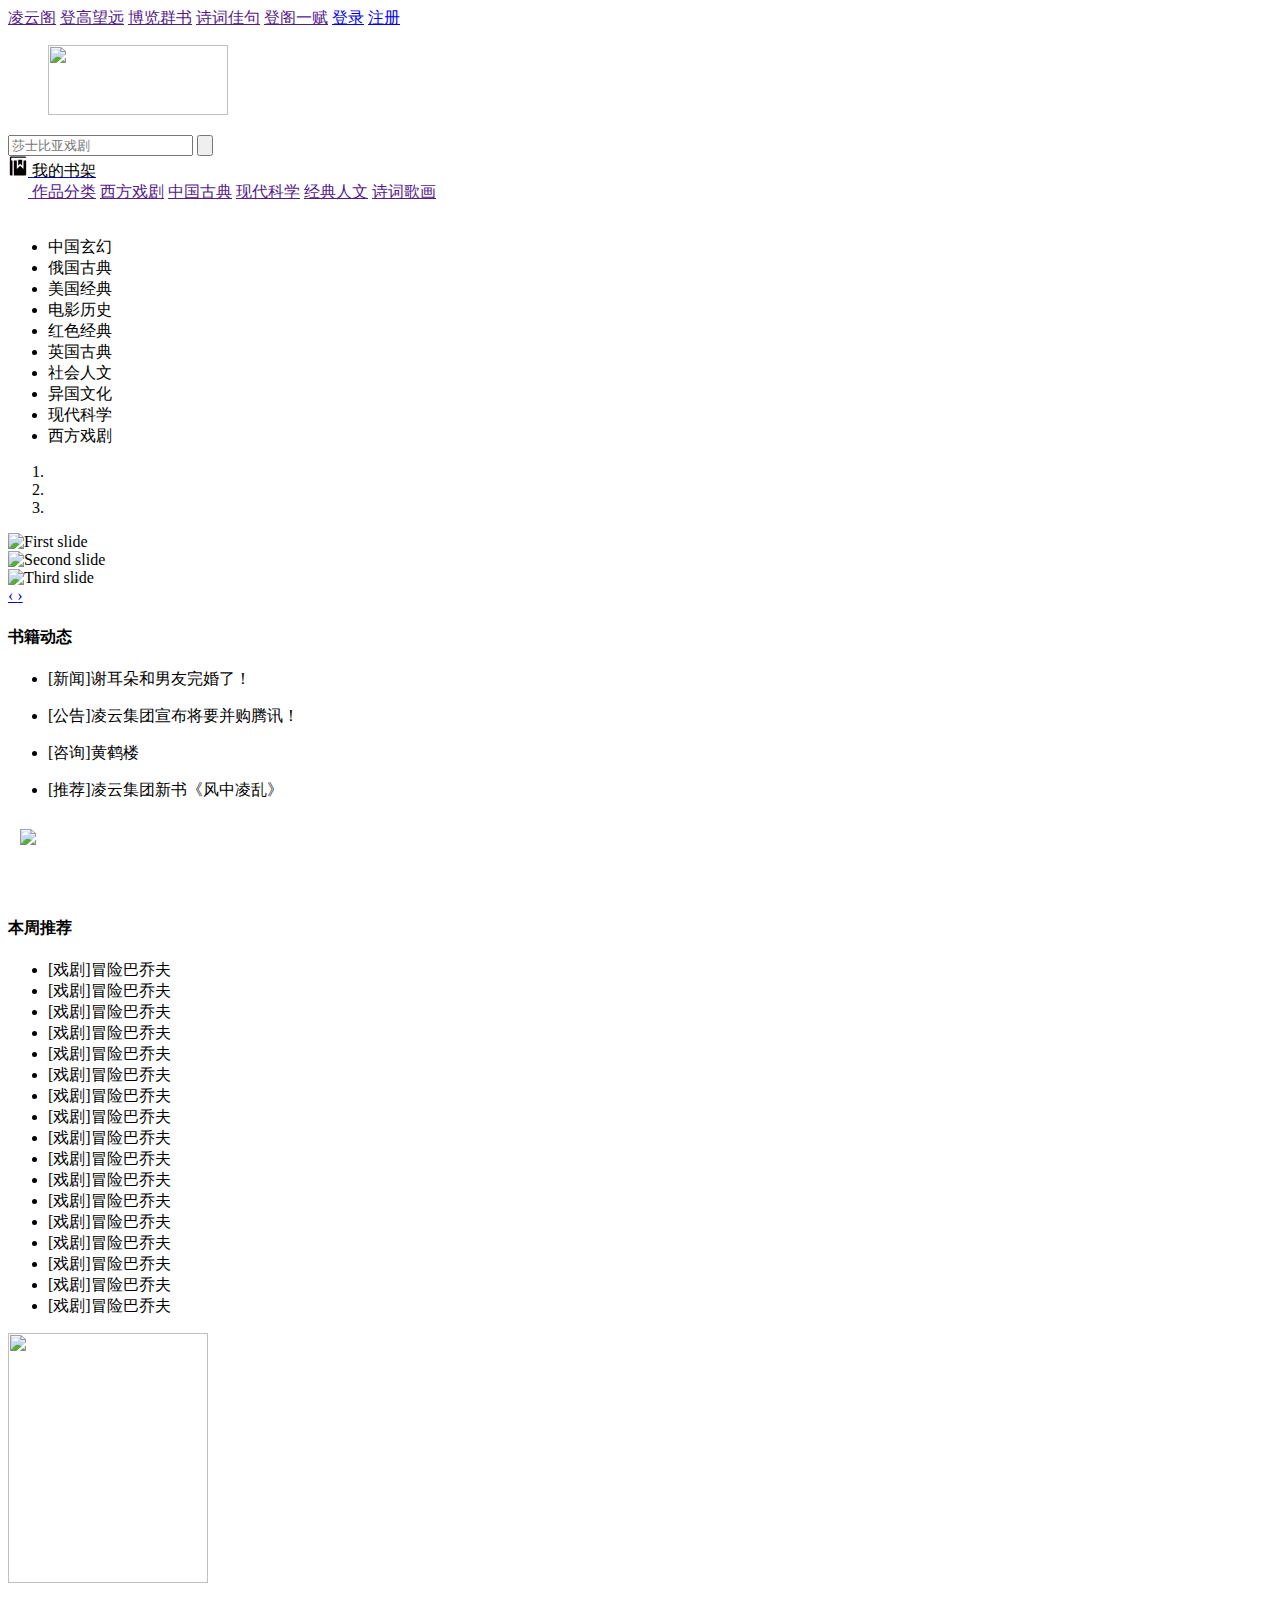
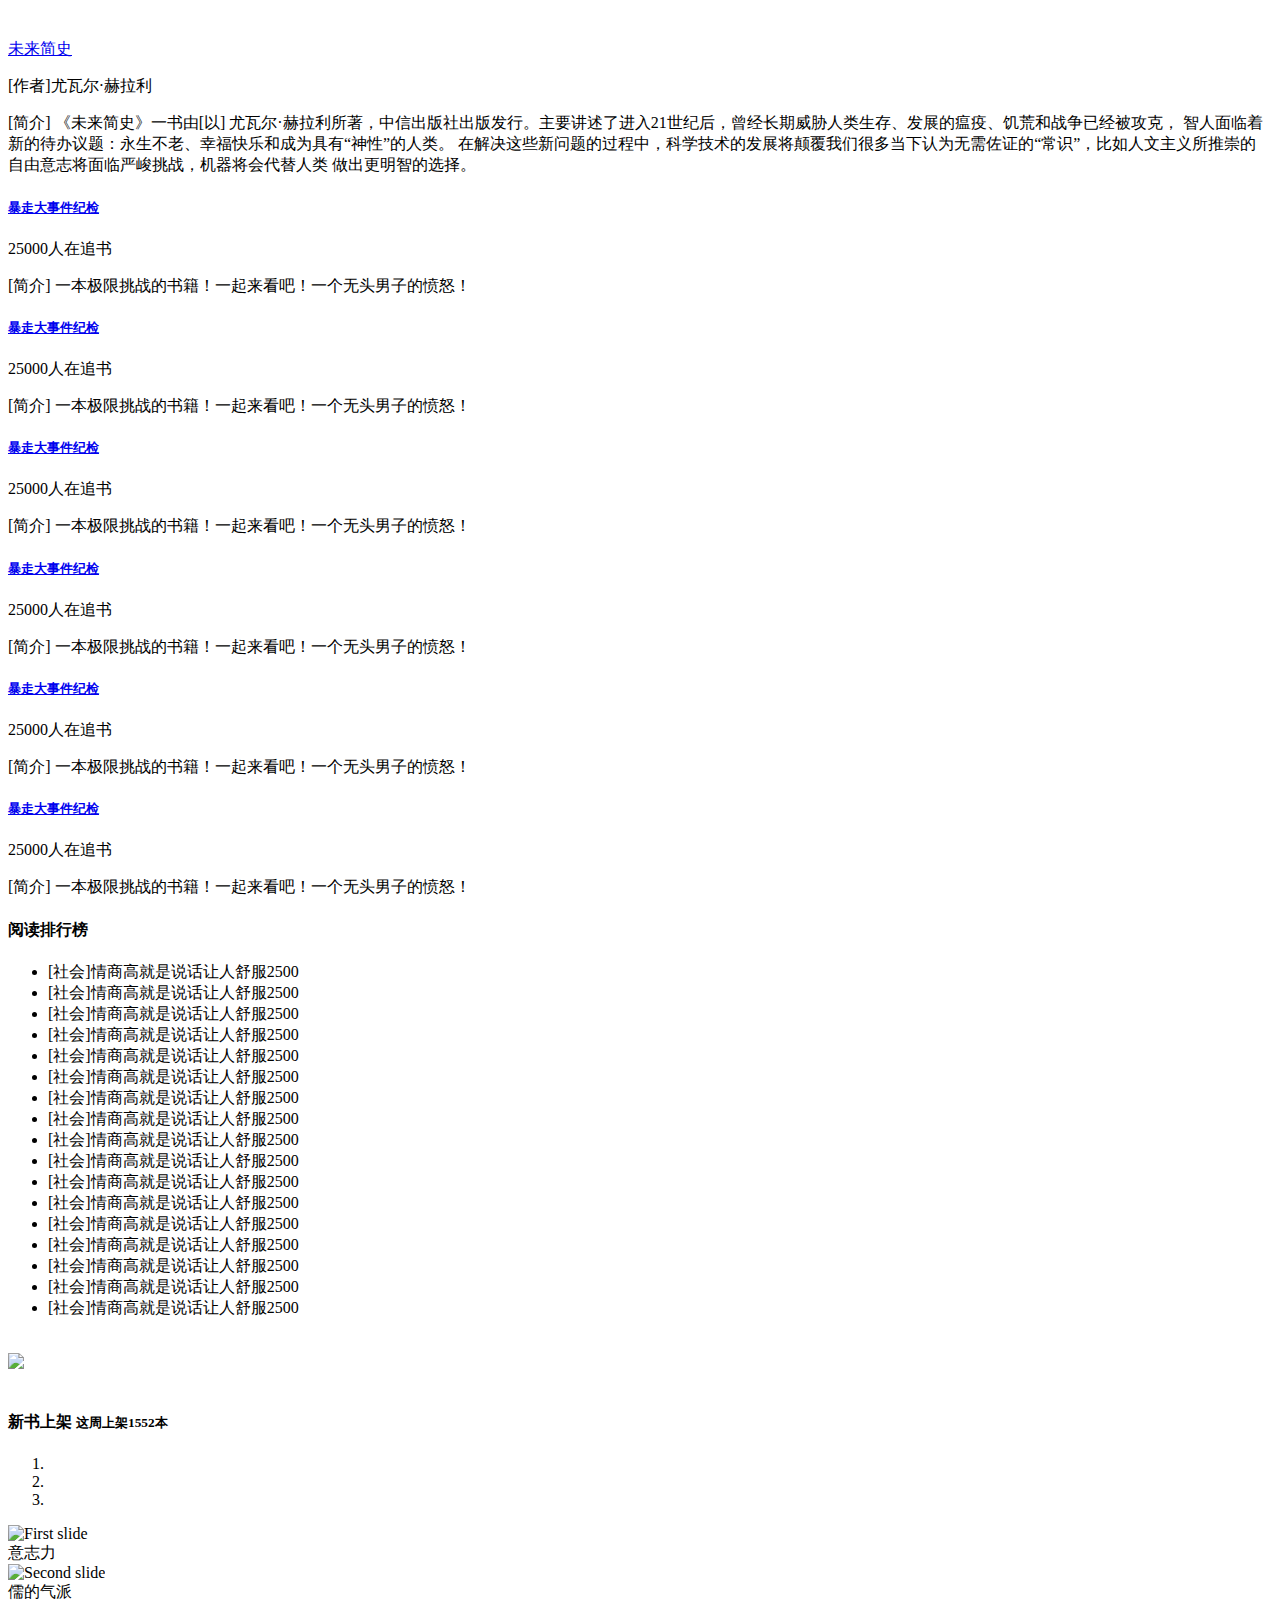
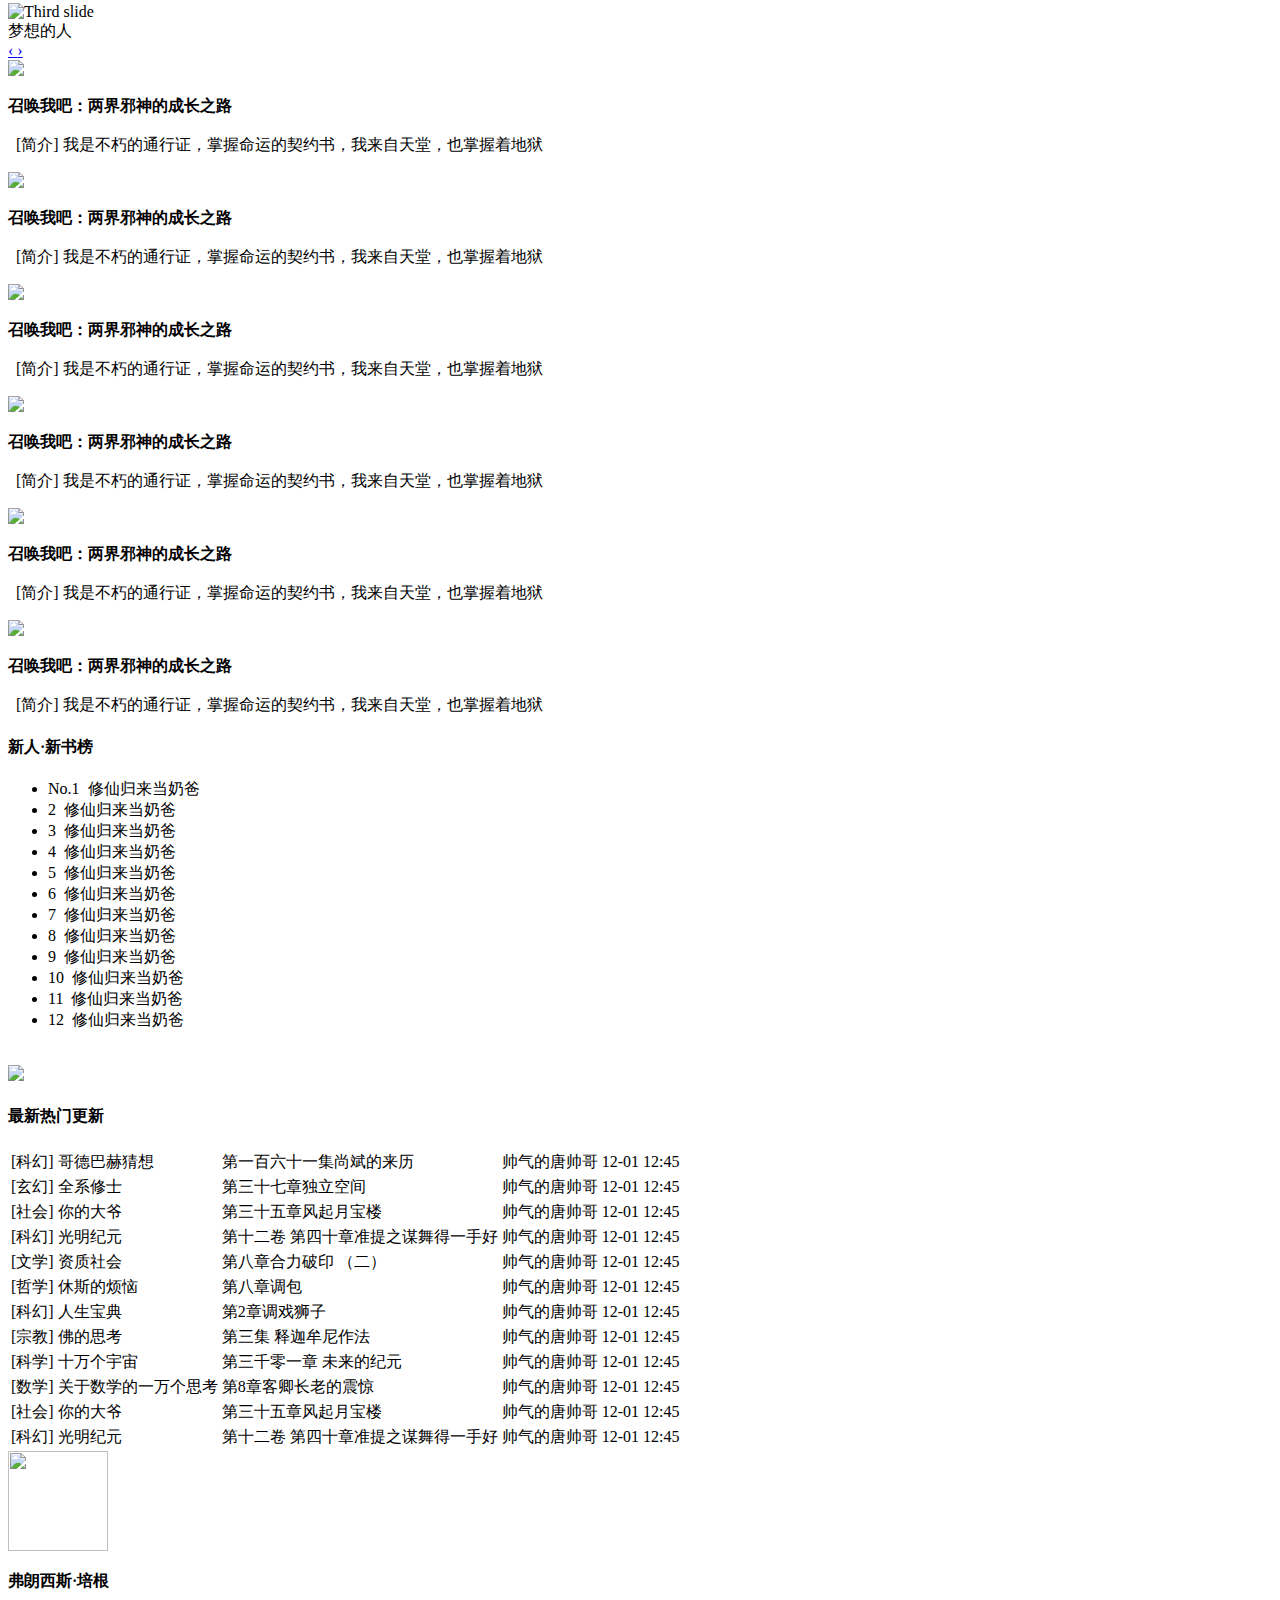
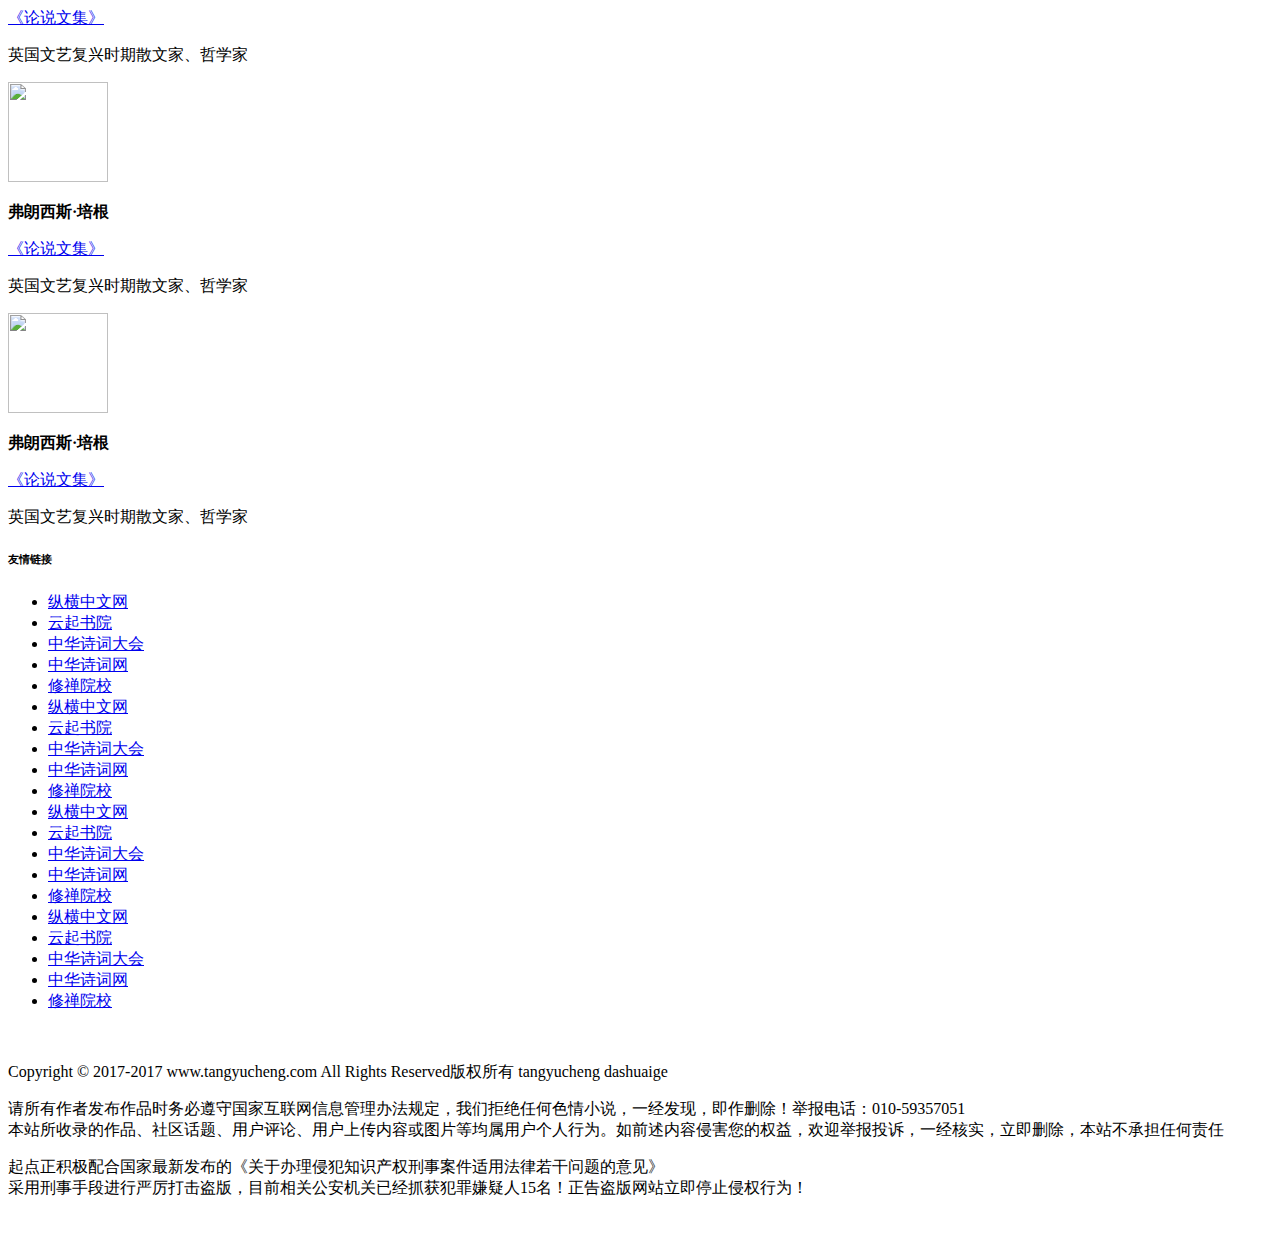
==== index.html @ ce277230 "修改缩放" ====
<!DOCTYPE html>
<html>
	<head>
		<meta charset="utf-8" />
		<meta http-equiv="refresh" content="50" />
		<meta name="author" content="Tangyucheng" />
		<meta name="generator" content="Hbuilder" />		
		<script type="text/javascript" src="js/jquery-3.1.1.min.js" ></script>
		<script type="text/javascript" src="js/bootstrap.min.js" ></script>
		<link rel="stylesheet" href="css/BasicStyle.css" />
		<link rel="stylesheet" href="css/bootstrap.min.css" />
		<link rel="icon" href="SystemImg/Iconyun.png" />
		<link rel="stylesheet" href="css/indexCss.css" />
		<title>凌云阁</title> 
	</head>
	<body>
		<header class="borderGrey_One">
			<nav class="NavFirst fontNormal-Bar Link-Nav-Qidian">
                 <a href="" class="active">凌云阁</a>
                 <a href="">登高望远</a>
                 <a href="">博览群书</a>
                 <a href="">诗词佳句</a>
                 <a href="">登阁一赋</a>
                 <a href="h5/UserLogin.html" target="_blank" class="nav-right-links">登录</a>
                 <a href="h5/UserRegister.html" target="_blank" class="nav-right-link">注册</a>
			</nav>
		</header>
		<section class="Head-Title-Serach">
			<div class="icon-div">
					<figure>
						<img src="SystemImg/IconYunLog3.png" width="180px" height="70px" />
						<figcaption><span class="fontNormal-Title"></span></figcaption>
					</figure> 
			</div>
			<div class="seracrh-div">
				<input type="text" class="input-Search"  placeholder="莎士比亚戏剧"/>
				<input type="button" class="input-Search-btn" title="点击搜索书名" />
			</div>
			<div class="MyBook-div">
				<a href="h5/MyBookSelf.html" target="_blank" id="BookSelf" class="borderGrey_One Link_Show_Corp_Btn" >
					<svg t="1511939474012" class="icon" style="" viewBox="0 0 1024 1024" version="1.1" xmlns="http://www.w3.org/2000/svg" p-id="5005" xmlns:xlink="http://www.w3.org/1999/xlink" width="20" height="20"><defs><style type="text/css"></style></defs><path d="M162.133333 196.266667v-68.266667c0-18.773333 15.36-34.133333 34.133334-34.133333h733.866666c0-37.546667-30.72-68.266667-68.266666-68.266667h-699.733334c-37.546667 0-68.266667 30.72-68.266666 68.266667v836.266666c0 37.546667 30.72 68.266667 68.266666 68.266667h51.2a17.066667 17.066667 0 0 0 17.066667-17.066667v-733.866666a17.066667 17.066667 0 0 0-17.066667-17.066667h-17.066666c-18.773333 0-34.133333-15.36-34.133334-34.133333z" fill="#040000" p-id="5006"></path><path d="M793.6 668.689067l-170.478933-171.0592L452.266667 667.869867V247.466667a17.066667 17.066667 0 0 0-17.066667-17.066667h-119.466667a17.066667 17.066667 0 0 0-17.066666 17.066667v733.866666a17.066667 17.066667 0 0 0 17.066666 17.066667h546.133334c37.546667 0 68.266667-30.72 68.266666-68.266667v-682.666666a17.066667 17.066667 0 0 0-17.066666-17.066667h-102.4a17.066667 17.066667 0 0 0-17.066667 17.066667v421.2224z" fill="#040000" p-id="5007"></path><path d="M623.291733 401.066667l102.0416 102.4v-290.133334a17.066667 17.066667 0 0 0-17.066666-17.066666h-170.666667a17.066667 17.066667 0 0 0-17.066667 17.066666v290.133334l102.7584-102.4z" fill="#040000" p-id="5008"></path></svg>
					<span class="fontNormalbtn-title" style="color: black;">我的书架</span></a>
			</div>
		</section>
		<section class="navsecond-div borderGrey_One">
				<nav class="navSecond">
					<a href="" class="TypeFirst"><svg t="1511941522959" class="icon" style="vertical-align: middle;" viewBox="0 0 1024 1024" version="1.1" xmlns="http://www.w3.org/2000/svg" p-id="5855" xmlns:xlink="http://www.w3.org/1999/xlink" width="20" height="20"><defs><style type="text/css"></style></defs><path d="M946.964 581.014l-869.93 0c-34.3 0-62.138-30.903-62.138-69.014s27.838-69.098 62.138-69.098l869.93 0c34.3 0.083 62.138 30.987 62.138 69.098 0 38.112-27.838 69.014-62.138 69.014zM946.964 235.859l-869.93 0c-34.3 0-62.138-30.903-62.138-69.014s27.838-69.098 62.138-69.098l869.93 0c34.3 0 62.138 30.903 62.138 69.098s-27.838 69.014-62.138 69.014zM77.036 788.223l869.93 0c34.3 0 62.138 30.903 62.138 69.014s-27.838 69.014-62.138 69.014l-869.93 0c-34.3 0-62.138-30.903-62.138-69.014s27.838-69.014 62.138-69.014z" p-id="5856" fill="#ffffff"></path></svg>
						作品分类</a>
					<a href="">西方戏剧</a>
					<a href="">中国古典</a>
					<a href="">现代科学</a>
					<a href="">经典人文</a>
					<a href="">诗词歌画</a>
				</nav>					
		</section>
        <section class="Head-Book-Type">
        	<div class="BookType borderGrey_One">
        		<br />
        		<ul>
        			<li>中国玄幻</li>
        			<li>俄国古典</li>
        			<li>美国经典</li>
        			<li>电影历史</li>
        			<li>红色经典</li>
        			<li>英国古典</li>
        			<li>社会人文</li>
        			<li>异国文化</li>
        			<li>现代科学</li>
        			<li>西方戏剧</li>
        		</ul>
        	</div>
        	<div class="LunboSlider">
	        	<div id="myCarousel" class="carousel slide" data-interval="5000"	>
				    <!-- 轮播（Carousel）指标 -->
				    <ol class="carousel-indicators">
				        <li data-target="#myCarousel" data-slide-to="0" class="active"></li>
				        <li data-target="#myCarousel" data-slide-to="1"></li>
				        <li data-target="#myCarousel" data-slide-to="2"></li>
				    </ol>   
				    <!-- 轮播（Carousel）项目 -->
				    <div class="carousel-inner">
				        <div class="item active">
				            <img src="SystemImg/one.jpeg" height="350px" alt="First slide">
				            <div class="carousel-caption"></div>
				        </div>
				        <div class="item">
				            <img src="SystemImg/two.jpeg" alt="Second slide">
				            <div class="carousel-caption"></div>
				        </div>
				        <div class="item">
				            <img src="SystemImg/three.jpeg" alt="Third slide">
				            <div class="carousel-caption"></div>
				        </div>
				    </div>
				    <!-- 轮播（Carousel）导航 -->
				    <a class="carousel-control left" href="#myCarousel" 
				        data-slide="prev">&lsaquo;
				    </a>
				    <a class="carousel-control right" href="#myCarousel" 
				        data-slide="next">&rsaquo;
				    </a>
				</div>
        	</div>
        	<div class="NewBook borderGrey_One">
        		<h4 class="h4 font_center"><b>书籍动态</b></h4>
        		<ul>
        		   <li class="font_20_Title_fine font_left">[新闻]谢耳朵和男友完婚了！</li>	
        		</ul>
        		<ul>
        		   <li class="font_20_Title_fine font_left">[公告]凌云集团宣布将要并购腾讯！</li>
        		</ul>        		
        		<ul>
        		   <li class="font_20_Title_fine font_left">[咨询]黄鹤楼</li>	
        		</ul>        		
        		<ul>
        		   <li class="font_20_Title_fine font_left">[推荐]凌云集团新书<span class="BookNameNew_Font">《风中凌乱》</span></li>	
        		</ul>
                <div style="padding: 12px;">
                	<a href="javascript:confrim('你喜欢玩游戏吗？')"><img  src="SystemImg/GameADI.jpg" width="250px"/></a> 	
                </div>
        	</div>
        </section>
        <br/><br/>
		<section Id="Leaderboards">
			<div class="BorderOne borderGrey_One">
				<h4><strong>本周推荐</strong></h4>
				<ul>
					<li><span class="Font-Grey-Light">[戏剧]</span>冒险巴乔夫</li>
					<li><span class="Font-Grey-Light">[戏剧]</span>冒险巴乔夫</li>
					<li><span class="Font-Grey-Light">[戏剧]</span>冒险巴乔夫</li>
					<li><span class="Font-Grey-Light">[戏剧]</span>冒险巴乔夫</li>
					<li><span class="Font-Grey-Light">[戏剧]</span>冒险巴乔夫</li>
					<li><span class="Font-Grey-Light">[戏剧]</span>冒险巴乔夫</li>
					<li><span class="Font-Grey-Light">[戏剧]</span>冒险巴乔夫</li>
					<li><span class="Font-Grey-Light">[戏剧]</span>冒险巴乔夫</li>
					<li><span class="Font-Grey-Light">[戏剧]</span>冒险巴乔夫</li>
					<li><span class="Font-Grey-Light">[戏剧]</span>冒险巴乔夫</li>
					<li><span class="Font-Grey-Light">[戏剧]</span>冒险巴乔夫</li>
					<li><span class="Font-Grey-Light">[戏剧]</span>冒险巴乔夫</li>
					<li><span class="Font-Grey-Light">[戏剧]</span>冒险巴乔夫</li>
					<li><span class="Font-Grey-Light">[戏剧]</span>冒险巴乔夫</li>
					<li><span class="Font-Grey-Light">[戏剧]</span>冒险巴乔夫</li>
					<li><span class="Font-Grey-Light">[戏剧]</span>冒险巴乔夫</li>
					<li><span class="Font-Grey-Light">[戏剧]</span>冒险巴乔夫</li>
				</ul>
			</div>
			<div class="ShowBook">
				<div class="ShowBook_Up">
	                 <div class="BookPicture borderGrey_One">
	                 	<img src="img/BookFuture.png" width="200px" height="250px" />
	                 </div>
	                 <div class="BooKdetali borderGrey_One">
	                 	<br />
	                 	<br />
	                 	<p>
	                 		<a href="https://baike.baidu.com/item/%E6%9C%AA%E6%9D%A5%E7%AE%80%E5%8F%B2/20385233"><span class="BookNameTitle">未来简史</span></a>
	                 	</p>
	                 	<p>
	                 		<span class="Font-Grey-Light">[作者]尤瓦尔·赫拉利</span>
	                 	</p>
	                 	<p class="P_Introdution">
	                 		<span>[简介]</span>
	                 		《未来简史》一书由[以] 尤瓦尔·赫拉利所著，中信出版社出版发行。主要讲述了进入21世纪后，曾经长期威胁人类生存、发展的瘟疫、饥荒和战争已经被攻克，
	                 		智人面临着新的待办议题：永生不老、幸福快乐和成为具有“神性”的人类。
	                 		在解决这些新问题的过程中，科学技术的发展将颠覆我们很多当下认为无需佐证的“常识”，比如人文主义所推崇的自由意志将面临严峻挑战，机器将会代替人类
	                 		做出更明智的选择。
	                 	</p>
	                 </div>					
				</div>
                 <div class="ShowBook_Dowm borderGrey_One">
                 	<div class="List_Book borderGrey_One">
                 		<h5><a href="https://tieba.baidu.com/f?kw=%B1%A9%D7%DF%B4%F3%CA%C2%BC%FE&fr=ala0&tpl=5"><span class="BookNameNew_Red">暴走大事件纪检</span></a></h5>
                 	    <p><span class="Font-Red-Deep">25000</span><span class="Font-Red-Light">人在追书</span></p>
                 	    <p>
                 	    	<span class="Font-Grey-Light">[简介]</span>
                 	    	一本极限挑战的书籍！一起来看吧！一个无头男子的愤怒！
                 	    </p>
                 	</div>
                 	<div class="List_Book borderGrey_One">
                 		<h5><a href="https://tieba.baidu.com/f?kw=%B1%A9%D7%DF%B4%F3%CA%C2%BC%FE&fr=ala0&tpl=5"><span class="BookNameNew_Red">暴走大事件纪检</span></a></h5>
                 	    <p><span class="Font-Red-Deep">25000</span><span class="Font-Red-Light">人在追书</span></p>
                 	    <p>
                 	    	<span class="Font-Grey-Light">[简介]</span>
                 	    	一本极限挑战的书籍！一起来看吧！一个无头男子的愤怒！
                 	    </p>
                 	</div>
                 	<div class="List_Book borderGrey_One">
                 		<h5><a href="https://tieba.baidu.com/f?kw=%B1%A9%D7%DF%B4%F3%CA%C2%BC%FE&fr=ala0&tpl=5"><span class="BookNameNew_Red">暴走大事件纪检</span></a></h5>
                 	    <p><span class="Font-Red-Deep">25000</span><span class="Font-Red-Light">人在追书</span></p>
                 	    <p>
                 	    	<span class="Font-Grey-Light">[简介]</span>
                 	    	一本极限挑战的书籍！一起来看吧！一个无头男子的愤怒！
                 	    </p>
                 	</div>
                 	<div class="List_Book borderGrey_One">
                 		<h5><a href="https://tieba.baidu.com/f?kw=%B1%A9%D7%DF%B4%F3%CA%C2%BC%FE&fr=ala0&tpl=5"><span class="BookNameNew_Red">暴走大事件纪检</span></a></h5>
                 	    <p><span class="Font-Red-Deep">25000</span><span class="Font-Red-Light">人在追书</span></p>
                 	    <p>
                 	    	<span class="Font-Grey-Light">[简介]</span>
                 	    	一本极限挑战的书籍！一起来看吧！一个无头男子的愤怒！
                 	    </p>
                 	</div>
                 	<div class="List_Book borderGrey_One">
                 		<h5><a href="https://tieba.baidu.com/f?kw=%B1%A9%D7%DF%B4%F3%CA%C2%BC%FE&fr=ala0&tpl=5"><span class="BookNameNew_Red">暴走大事件纪检</span></a></h5>
                 	    <p><span class="Font-Red-Deep">25000</span><span class="Font-Red-Light">人在追书</span></p>
                 	    <p>
                 	    	<span class="Font-Grey-Light">[简介]</span>
                 	    	一本极限挑战的书籍！一起来看吧！一个无头男子的愤怒！
                 	    </p>
                 	</div>
                 	<div class="List_Book borderGrey_One">
                 		<h5><a href="https://tieba.baidu.com/f?kw=%B1%A9%D7%DF%B4%F3%CA%C2%BC%FE&fr=ala0&tpl=5"><span class="BookNameNew_Red">暴走大事件纪检</span></a></h5>
                 	    <p><span class="Font-Red-Deep">25000</span><span class="Font-Red-Light">人在追书</span></p>
                 	    <p>
                 	    	<span class="Font-Grey-Light">[简介]</span>
                 	    	一本极限挑战的书籍！一起来看吧！一个无头男子的愤怒！
                 	    </p>
                 	</div>
                 </div>
			</div>
			<div class="BorderThree borderGrey_One">
				<h4><strong>阅读排行榜</strong></h4>
				<ul>
					<li><span class="Font-Grey-Light">[社会]</span>情商高就是说话让人舒服<span class="Font-Read-Count">2500</span></li>
                    <li><span class="Font-Grey-Light">[社会]</span>情商高就是说话让人舒服<span class="Font-Read-Count">2500</span></li>
                    <li><span class="Font-Grey-Light">[社会]</span>情商高就是说话让人舒服<span class="Font-Read-Count">2500</span></li>
                    <li><span class="Font-Grey-Light">[社会]</span>情商高就是说话让人舒服<span class="Font-Read-Count">2500</span></li>
 					<li><span class="Font-Grey-Light">[社会]</span>情商高就是说话让人舒服<span class="Font-Read-Count">2500</span></li>
                    <li><span class="Font-Grey-Light">[社会]</span>情商高就是说话让人舒服<span class="Font-Read-Count">2500</span></li>
                    <li><span class="Font-Grey-Light">[社会]</span>情商高就是说话让人舒服<span class="Font-Read-Count">2500</span></li>
                    <li><span class="Font-Grey-Light">[社会]</span>情商高就是说话让人舒服<span class="Font-Read-Count">2500</span></li>                  
 					<li><span class="Font-Grey-Light">[社会]</span>情商高就是说话让人舒服<span class="Font-Read-Count">2500</span></li>
                    <li><span class="Font-Grey-Light">[社会]</span>情商高就是说话让人舒服<span class="Font-Read-Count">2500</span></li>
                    <li><span class="Font-Grey-Light">[社会]</span>情商高就是说话让人舒服<span class="Font-Read-Count">2500</span></li>
                    <li><span class="Font-Grey-Light">[社会]</span>情商高就是说话让人舒服<span class="Font-Read-Count">2500</span></li>  
					<li><span class="Font-Grey-Light">[社会]</span>情商高就是说话让人舒服<span class="Font-Read-Count">2500</span></li>
                    <li><span class="Font-Grey-Light">[社会]</span>情商高就是说话让人舒服<span class="Font-Read-Count">2500</span></li>
                    <li><span class="Font-Grey-Light">[社会]</span>情商高就是说话让人舒服<span class="Font-Read-Count">2500</span></li>
                    <li><span class="Font-Grey-Light">[社会]</span>情商高就是说话让人舒服<span class="Font-Read-Count">2500</span></li>  
                    <li><span class="Font-Grey-Light">[社会]</span>情商高就是说话让人舒服<span class="Font-Read-Count">2500</span></li>                      
				</ul>
			</div>
		</section>
        <br/>
        <section class="Ad_Administot">
        	<a href="http://ad.7xizs.net/Apple/Index/designer.html?baidu=CD&PC=&unit=sheji&keyword=%E8%AE%BE%E8%AE%A1%E4%B9%8B%E5%AE%B6"><img src="img/ImgAd.png" width="1300px" /></a>
        </section>
        <br />
        <section class="NewBook_List_LeaderBorad borderGrey_One">
        	<h4><strong>新书上架</strong> <small>这周上架1552本</small></h4>
            <div class="NesBookList_Leader ">
            	<div class="BookPicture">
            		<div id="myCarousel2" class="carousel slide" interval="2500" >
					    <!-- 轮播（Carousel）指标 -->
					    <ol class="carousel-indicators">
					        <li data-target="#myCarousel2" data-slide-to="0" class="active"></li>
					        <li data-target="#myCarousel2" data-slide-to="1"></li>
					        <li data-target="#myCarousel2" data-slide-to="2"></li>
					    </ol>   
					    <!-- 轮播（Carousel）项目 -->
					    <div class="carousel-inner">
					        <div class="item active">
					            <img src="img/BookListOne.png" alt="First slide">
					            <div class="carousel-caption">意志力</div>
					        </div>
					        <div class="item">
					            <img src="img/BookListTwo.png" alt="Second slide">
					            <div class="carousel-caption">儒的气派</div>
					        </div>
					        <div class="item">
					            <img src="img/BookListThree.png" alt="Third slide">
					            <div class="carousel-caption">梦想的人</div>
					        </div>
					    </div>
					    <!-- 轮播（Carousel）导航 -->
					    <a class="carousel-control left" href="#myCarousel2" 
					        data-slide="prev">&lsaquo;
					    </a>
					    <a class="carousel-control right" href="#myCarousel2" 
					        data-slide="next">&rsaquo;
					    </a>
					</div>
            	</div>
            	<div class="BookPictureList borderGrey_One">
            		<div class="NewBookSass borderGrey_One">
            			<img  src="img/OneNewBook.png"/>
            			<p>
            				<strong>召唤我吧：两界邪神的成长之路</strong><br /><br/>
            				<span class="Font-Grey-Light">&nbsp;&nbsp;[简介]</span>
            				<span class="Font-Grey-Deep-Title" >
            					我是不朽的通行证，掌握命运的契约书，我来自天堂，也掌握着地狱
            				</span>
            			</p>
            		</div>
            		<div class="NewBookSass borderGrey_One">
            			<img  src="img/OneNewBook.png"/>
            			<p>
            				<strong>召唤我吧：两界邪神的成长之路</strong><br /><br/>
            				<span class="Font-Grey-Light">&nbsp;&nbsp;[简介]</span>
            				<span class="Font-Grey-Deep-Title" >
            					我是不朽的通行证，掌握命运的契约书，我来自天堂，也掌握着地狱
            				</span>
            			</p>
            		</div>
            		<div class="NewBookSass borderGrey_One">
            			<img  src="img/OneNewBook.png"/>
            			<p>
            				<strong>召唤我吧：两界邪神的成长之路</strong><br /><br/>
            				<span class="Font-Grey-Light">&nbsp;&nbsp;[简介]</span>
            				<span class="Font-Grey-Deep-Title" >
            					我是不朽的通行证，掌握命运的契约书，我来自天堂，也掌握着地狱
            				</span>
            			</p>
            		</div>
            		<div class="NewBookSass borderGrey_One">
            			<img  src="img/OneNewBook.png"/>
            			<p>
            				<strong>召唤我吧：两界邪神的成长之路</strong><br /><br/>
            				<span class="Font-Grey-Light">&nbsp;&nbsp;[简介]</span>
            				<span class="Font-Grey-Deep-Title" >
            					我是不朽的通行证，掌握命运的契约书，我来自天堂，也掌握着地狱
            				</span>
            			</p>
            		</div>
            		<div class="NewBookSass borderGrey_One">
            			<img  src="img/OneNewBook.png"/>
            			<p>
            				<strong>召唤我吧：两界邪神的成长之路</strong><br /><br/>
            				<span class="Font-Grey-Light">&nbsp;&nbsp;[简介]</span>
            				<span class="Font-Grey-Deep-Title" >
            					我是不朽的通行证，掌握命运的契约书，我来自天堂，也掌握着地狱
            				</span>
            			</p>
            		</div>
            		<div class="NewBookSass borderGrey_One">
            			<img  src="img/OneNewBook.png"/>
            			<p>
            				<strong>召唤我吧：两界邪神的成长之路</strong><br /><br/>
            				<span class="Font-Grey-Light">&nbsp;&nbsp;[简介]</span>
            				<span class="Font-Grey-Deep-Title" >
            					我是不朽的通行证，掌握命运的契约书，我来自天堂，也掌握着地狱
            				</span>
            			</p>
            		</div>           		
            	</div>
            	<div class="NewAuhtor borderGrey_One">
            		<h4><strong>新人·新书榜</strong></h4>
					<ul>
						<li><span class="Font_Span_NoOne">No.1</span>&nbsp;&nbsp;修仙归来当奶爸</li>
						<li><span class="Font_Span_NoTwo">2</span>&nbsp;&nbsp;修仙归来当奶爸</li>
						<li><span class="Font_Span_NoOhter">3</span>&nbsp;&nbsp;修仙归来当奶爸</li>
						<li><span class="Font_Span_NoOhter">4</span>&nbsp;&nbsp;修仙归来当奶爸</li>
						<li><span class="Font_Span_NoOhter">5</span>&nbsp;&nbsp;修仙归来当奶爸</li>
						<li><span class="Font_Span_NoOhter">6</span>&nbsp;&nbsp;修仙归来当奶爸</li>
						<li><span class="Font_Span_NoOhter">7</span>&nbsp;&nbsp;修仙归来当奶爸</li>
						<li><span class="Font_Span_NoOhter">8</span>&nbsp;&nbsp;修仙归来当奶爸</li>
						<li><span class="Font_Span_NoOhter">9</span>&nbsp;&nbsp;修仙归来当奶爸</li>
						<li><span class="Font_Span_NoOhter">10</span>&nbsp;&nbsp;修仙归来当奶爸</li>
						<li><span class="Font_Span_NoOhter">11</span>&nbsp;&nbsp;修仙归来当奶爸</li>
						<li><span class="Font_Span_NoOhter">12</span>&nbsp;&nbsp;修仙归来当奶爸</li>
					</ul>
            	</div>
            </div>
        </section>
       <br />
       <section class="Ad_Administot">
        	<a target="_blank" href="http://ad.7xizs.net/Apple/Index/designer.html?baidu=CD&PC=&unit=sheji&keyword=%E8%AE%BE%E8%AE%A1%E4%B9%8B%E5%AE%B6"><img src="img/ImgAdTwo.jpg" width="1300px" /></a>
        </section>
        <section class="BookShowGexin borderGrey_One">
        	<div class="NewZhangeBook borderGrey_One">
	         	<h4>最新热门更新</h4>
				<table class="table table-hover">
					<tbody>
						<tr>
							<td class="Font-Grey-Light">[科幻]</td><td class="Font-Black-Deep Font_Hover_Red_14">哥德巴赫猜想</td><td>第一百六十一集尚斌的来历</td><td class="Font_Hover_Red_12">帅气的唐帅哥</td><td class="Font-Black ">12-01 12:45</td>
						</tr>
						<tr>
							<td class="Font-Grey-Light">[玄幻]</td><td class="Font-Black-Deep Font_Hover_Red_14">全系修士</td><td>第三十七章独立空间</td><td class="Font_Hover_Red_12">帅气的唐帅哥</td><td class="Font-Black ">12-01 12:45</td>
						</tr>
						<tr>
							<td class="Font-Grey-Light">[社会]</td><td class="Font-Black-Deep Font_Hover_Red_14">你的大爷</td><td>第三十五章风起月宝楼</td><td class="Font_Hover_Red_12">帅气的唐帅哥</td><td class="Font-Black ">12-01 12:45</td>
						</tr>
						<tr>
							<td class="Font-Grey-Light">[科幻]</td><td class="Font-Black-Deep Font_Hover_Red_14">光明纪元</td><td>第十二卷 第四十章准提之谋舞得一手好</td><td class="Font_Hover_Red_12">帅气的唐帅哥</td><td class="Font-Black ">12-01 12:45</td>
						</tr>
						<tr>
							<td class="Font-Grey-Light">[文学]</td><td class="Font-Black-Deep Font_Hover_Red_14">资质社会</td><td>第八章合力破印 （二）</td><td class="Font_Hover_Red_12">帅气的唐帅哥</td><td class="Font-Black ">12-01 12:45</td>
						</tr>
						<tr>
							<td class="Font-Grey-Light">[哲学]</td><td class="Font-Black-Deep Font_Hover_Red_14">休斯的烦恼</td><td>第八章调包</td><td class="Font_Hover_Red_12">帅气的唐帅哥</td><td class="Font-Black ">12-01 12:45</td>
						</tr>
						<tr>
							<td class="Font-Grey-Light">[科幻]</td><td class="Font-Black-Deep Font_Hover_Red_14">人生宝典</td><td>第2章调戏狮子</td><td class="Font_Hover_Red_12">帅气的唐帅哥</td><td class="Font-Black ">12-01 12:45</td>
						</tr>
						<tr>
							<td class="Font-Grey-Light">[宗教]</td><td class="Font-Black-Deep Font_Hover_Red_14">佛的思考</td><td>第三集 释迦牟尼作法</td><td class="Font_Hover_Red_12">帅气的唐帅哥</td><td class="Font-Black ">12-01 12:45</td>
						</tr>
						<tr>
							<td class="Font-Grey-Light">[科学]</td><td class="Font-Black-Deep Font_Hover_Red_14">十万个宇宙</td><td>第三千零一章 未来的纪元</td><td class="Font_Hover_Red_12">帅气的唐帅哥</td><td class="Font-Black ">12-01 12:45</td>
						</tr>
						<tr>
							<td class="Font-Grey-Light">[数学]</td><td class="Font-Black-Deep Font_Hover_Red_14">关于数学的一万个思考</td><td>第8章客卿长老的震惊</td><td class="Font_Hover_Red_12">帅气的唐帅哥</td><td class="Font-Black ">12-01 12:45</td>
						</tr>
						<tr>
							<td class="Font-Grey-Light">[社会]</td><td class="Font-Black-Deep Font_Hover_Red_14">你的大爷</td><td>第三十五章风起月宝楼</td><td class="Font_Hover_Red_12">帅气的唐帅哥</td><td class="Font-Black ">12-01 12:45</td>
						</tr>
						<tr>
							<td class="Font-Grey-Light">[科幻]</td><td class="Font-Black-Deep Font_Hover_Red_14">光明纪元</td><td>第十二卷 第四十章准提之谋舞得一手好</td><td class="Font_Hover_Red_12">帅气的唐帅哥</td><td class="Font-Black ">12-01 12:45</td>
						</tr>
					</tbody>
				</table>
        	</div>
            <div class="AuthorShow borderGrey_One">
            	<div class="AuthorDiv borderGrey_One">
            		<img  src="img/AuthuorPG.png" width="100px" height="100px"/>
            		<p>
            			<strong>弗朗西斯·培根</strong>
            		</p>
            		<p>
            			<a target="_blank" href="https://baike.baidu.com/item/%E5%BC%97%E6%9C%97%E8%A5%BF%E6%96%AF%C2%B7%E5%9F%B9%E6%A0%B9/991349#2">《论说文集》</a>
            		</p>
            		<p class="Font-Black-Light-12">
            			英国文艺复兴时期散文家、哲学家
            		</p>
            	</div>
            	<div class="AuthorDiv borderGrey_One">
            		<img  src="img/AuthuorPG.png" width="100px" height="100px"/>
            		<p>
            			<strong>弗朗西斯·培根</strong>
            		</p>
            		<p>
            			<a target="_blank" href="https://baike.baidu.com/item/%E5%BC%97%E6%9C%97%E8%A5%BF%E6%96%AF%C2%B7%E5%9F%B9%E6%A0%B9/991349#2">《论说文集》</a>
            		</p>
            		<p class="Font-Black-Light-12">
            			英国文艺复兴时期散文家、哲学家
            		</p>
            	</div>
            	<div class="AuthorDiv borderGrey_One">
            		<img  src="img/AuthuorPG.png" width="100px" height="100px"/>
            		<p>
            			<strong>弗朗西斯·培根</strong>
            		</p>
            		<p>
            			<a target="_blank" href="https://baike.baidu.com/item/%E5%BC%97%E6%9C%97%E8%A5%BF%E6%96%AF%C2%B7%E5%9F%B9%E6%A0%B9/991349#2">《论说文集》</a>
            		</p>
            		<p class="Font-Black-Light-12">
            			英国文艺复兴时期散文家、哲学家
            		</p>
            	</div>
            </div>
        </section>
        <section class="Link_Othere_Site">
        	<h6>友情链接</h6>
			<ul>
				<li>
					<a href="http://www.zongheng.com/" target="_blank" >纵横中文网</a>
				</li>
				<li>
					<a href="http://yunqi.qq.com/" target="_blank" >云起书院</a>
				</li>
				<li>
					<a href="http://tieba.baidu.com/f?kw=%D6%D0%B9%FA%CA%AB%B4%CA%B4%F3%BB%E1&fr=ala0&tpl=5" target="_blank" >中华诗词大会</a>
				</li>
				<li>
					<a href="http://www.zhsc.net/" target="_blank" >中华诗词网</a>
				</li>
				<li>
					<a href="http://jingxinzhilv.net/ShowArticle.asp?ArticleID=5352&audience=164442">修禅院校</a>
				</li>
								<li>
					<a href="http://www.zongheng.com/" target="_blank" >纵横中文网</a>
				</li>
				<li>
					<a href="http://yunqi.qq.com/" target="_blank" >云起书院</a>
				</li>
				<li>
					<a href="http://tieba.baidu.com/f?kw=%D6%D0%B9%FA%CA%AB%B4%CA%B4%F3%BB%E1&fr=ala0&tpl=5" target="_blank" >中华诗词大会</a>
				</li>
				<li>
					<a href="http://www.zhsc.net/" target="_blank" >中华诗词网</a>
				</li>
				<li>
					<a href="http://jingxinzhilv.net/ShowArticle.asp?ArticleID=5352&audience=164442">修禅院校</a>
				</li>
								<li>
					<a href="http://www.zongheng.com/" target="_blank" >纵横中文网</a>
				</li>
				<li>
					<a href="http://yunqi.qq.com/" target="_blank" >云起书院</a>
				</li>
				<li>
					<a href="http://tieba.baidu.com/f?kw=%D6%D0%B9%FA%CA%AB%B4%CA%B4%F3%BB%E1&fr=ala0&tpl=5" target="_blank" >中华诗词大会</a>
				</li>
				<li>
					<a href="http://www.zhsc.net/" target="_blank" >中华诗词网</a>
				</li>
				<li>
					<a href="http://jingxinzhilv.net/ShowArticle.asp?ArticleID=5352&audience=164442">修禅院校</a>
				</li>
								<li>
					<a href="http://www.zongheng.com/" target="_blank" >纵横中文网</a>
				</li>
				<li>
					<a href="http://yunqi.qq.com/" target="_blank" >云起书院</a>
				</li>
				<li>
					<a href="http://tieba.baidu.com/f?kw=%D6%D0%B9%FA%CA%AB%B4%CA%B4%F3%BB%E1&fr=ala0&tpl=5" target="_blank" >中华诗词大会</a>
				</li>
				<li>
					<a href="http://www.zhsc.net/" target="_blank" >中华诗词网</a>
				</li>
				<li>
					<a href="http://jingxinzhilv.net/ShowArticle.asp?ArticleID=5352&audience=164442">修禅院校</a>
				</li>
			</ul>
        </section>
        <footer>
        	<br/>
        	<p>
        		Copyright © 2017-2017 www.tangyucheng.com All Rights Reserved版权所有 tangyucheng dashuaige
        	</p>
        	<p>
        		请所有作者发布作品时务必遵守国家互联网信息管理办法规定，我们拒绝任何色情小说，一经发现，即作删除！举报电话：010-59357051<br />
				本站所收录的作品、社区话题、用户评论、用户上传内容或图片等均属用户个人行为。如前述内容侵害您的权益，欢迎举报投诉，一经核实，立即删除，本站不承担任何责任
        	</p>
        	<p>
        		起点正积极配合国家最新发布的《关于办理侵犯知识产权刑事案件适用法律若干问题的意见》<br />
				采用刑事手段进行严厉打击盗版，目前相关公安机关已经抓获犯罪嫌疑人15名！正告盗版网站立即停止侵权行为！
        	</p>
           <br/>
        </footer>
	</body>
	<script type="text/javascript">
		$(document).ready(function(){
            var Alink =document.getElementById("BookSelf");
            Alink.onmouseover=function(){
            	Alink.setAttribute("color","white");
            };
            Alink.onmouseleave=function(){
              	Alink.setAttribute("color","black");         	
            }
		});
		$('.carousel').carousel();
	</script>
</html>
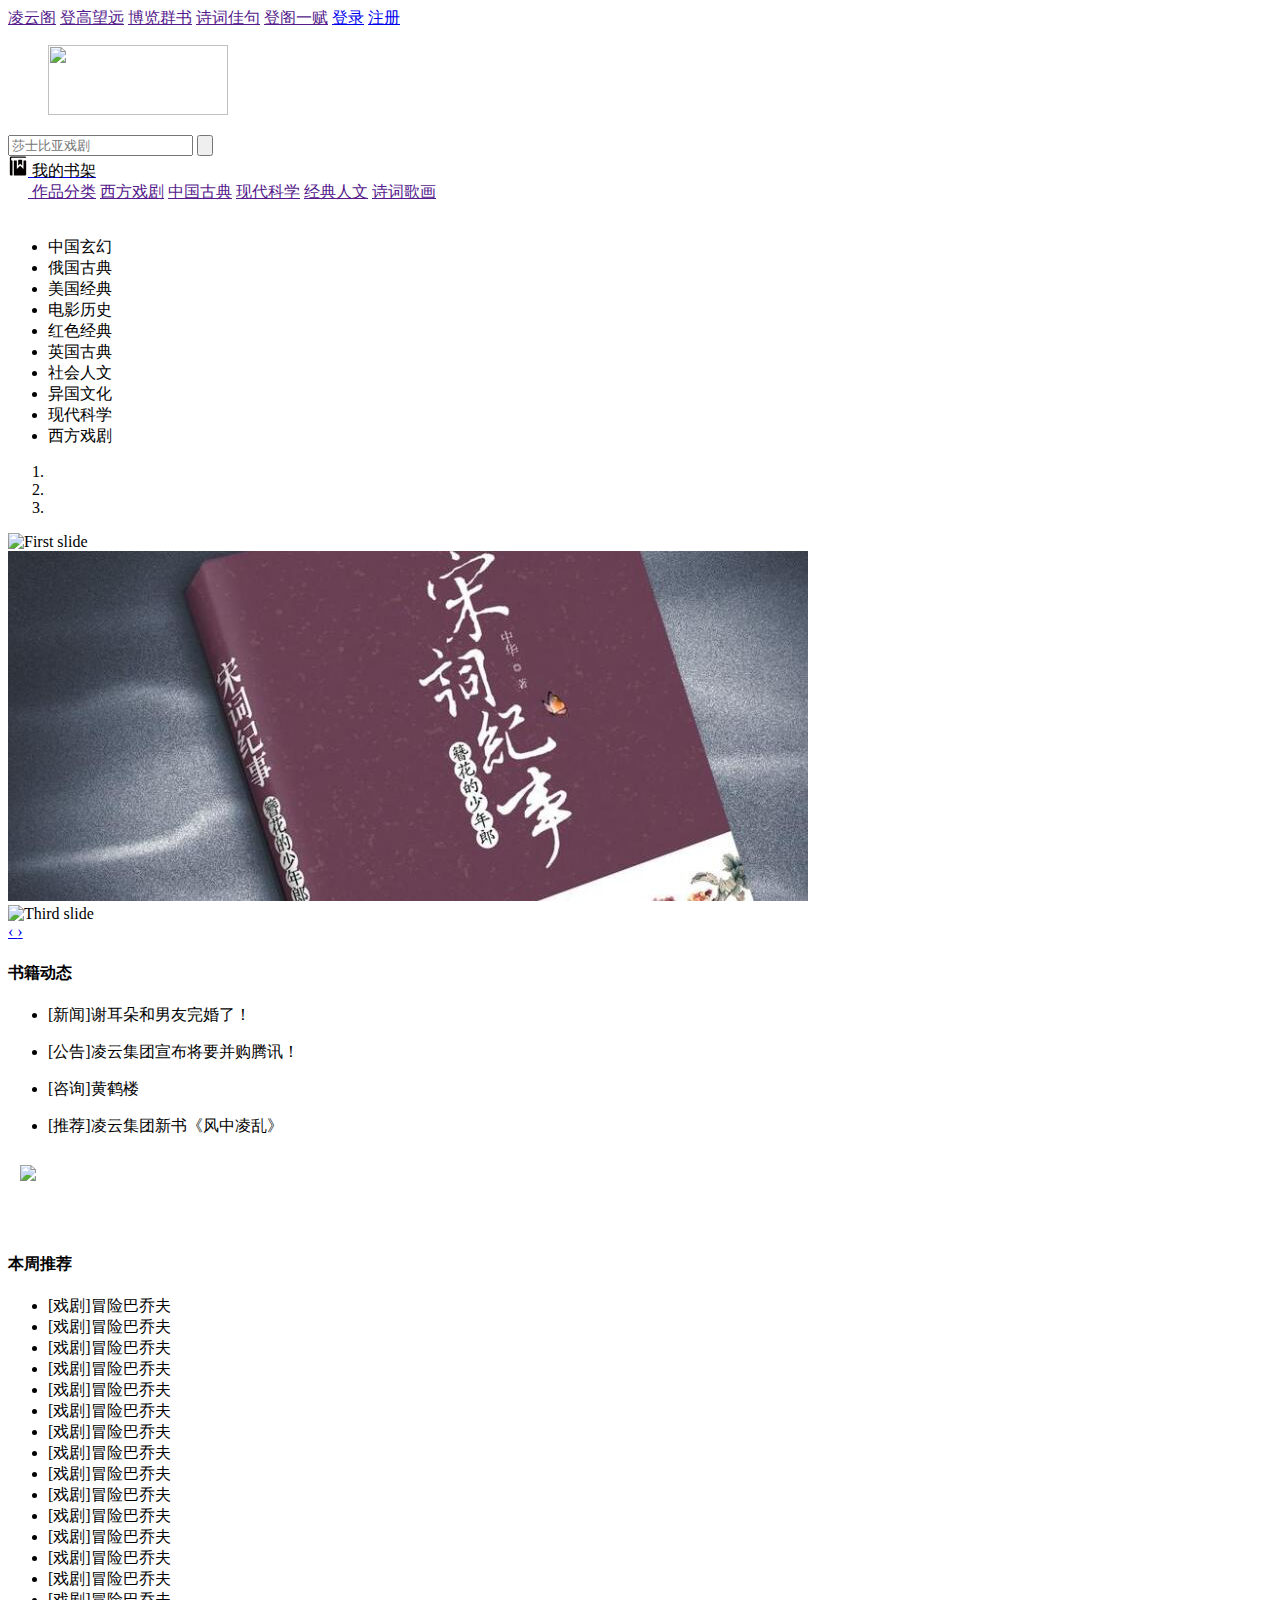
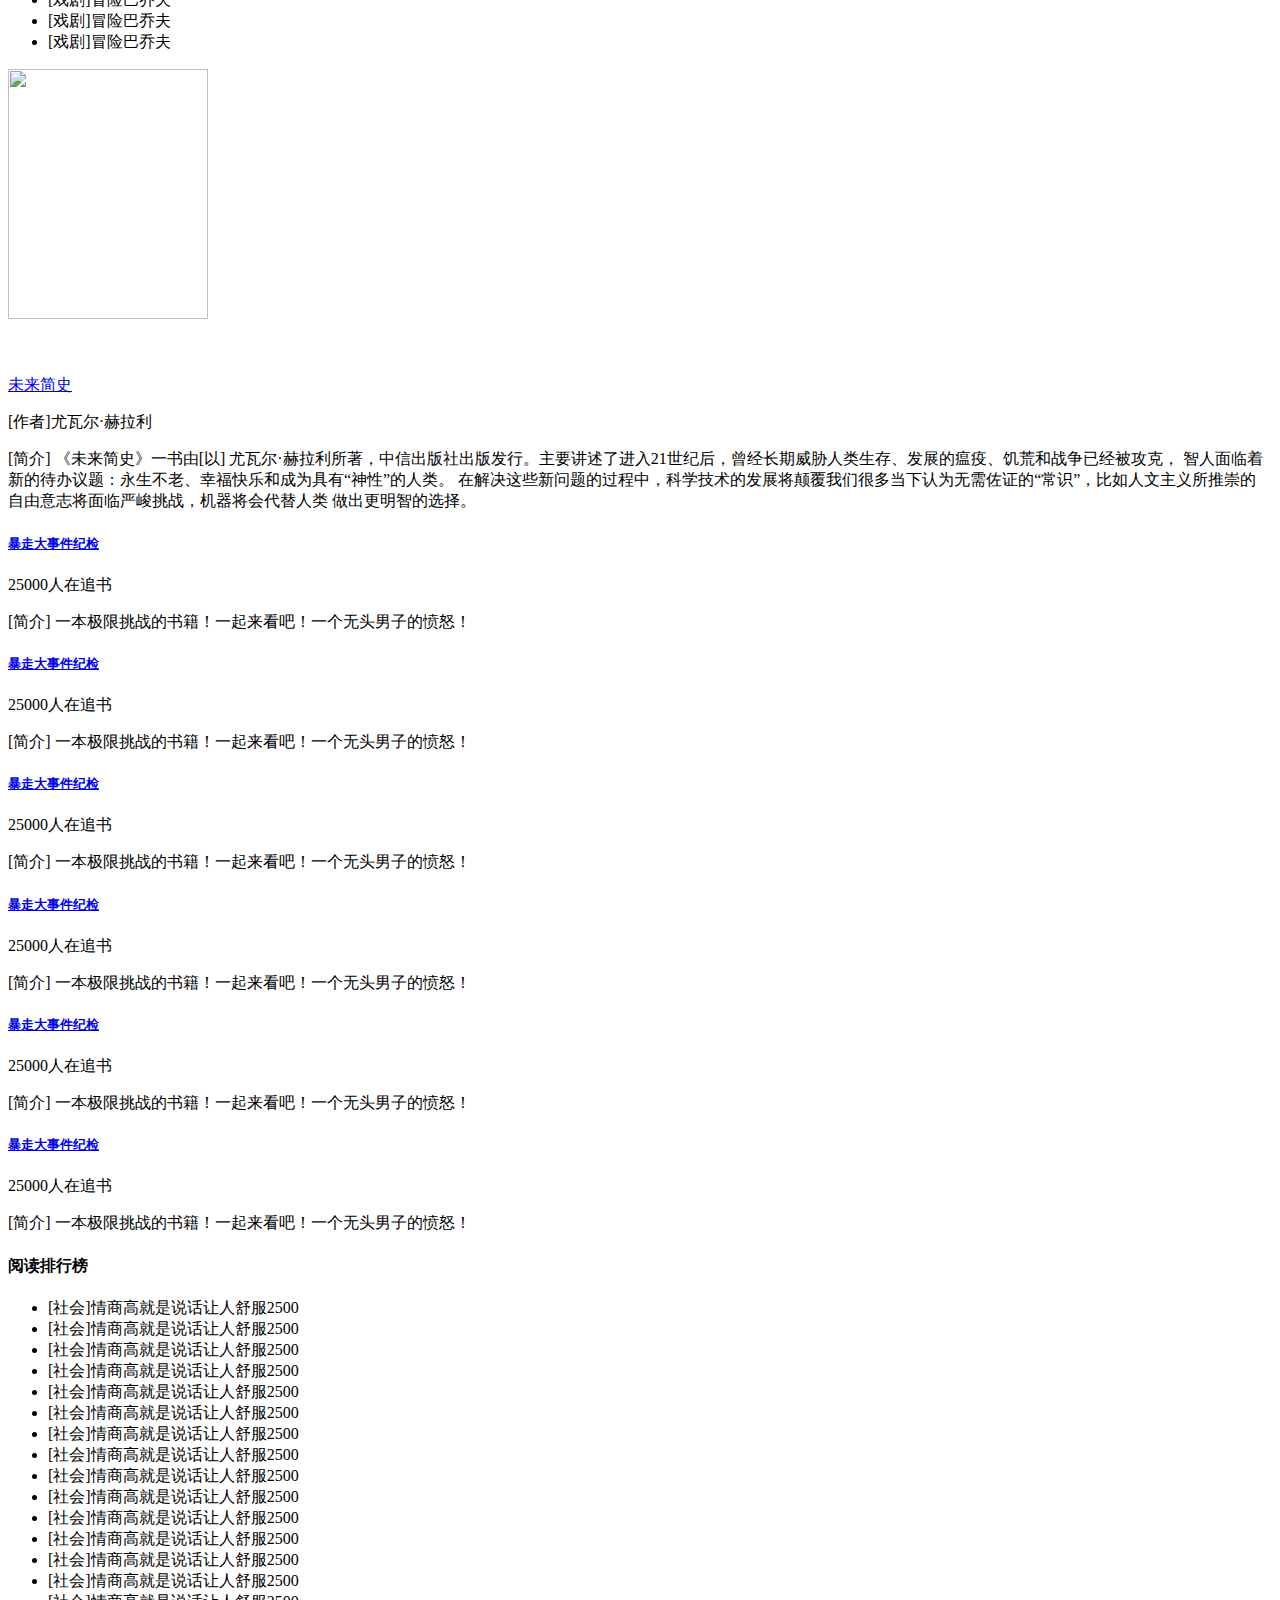
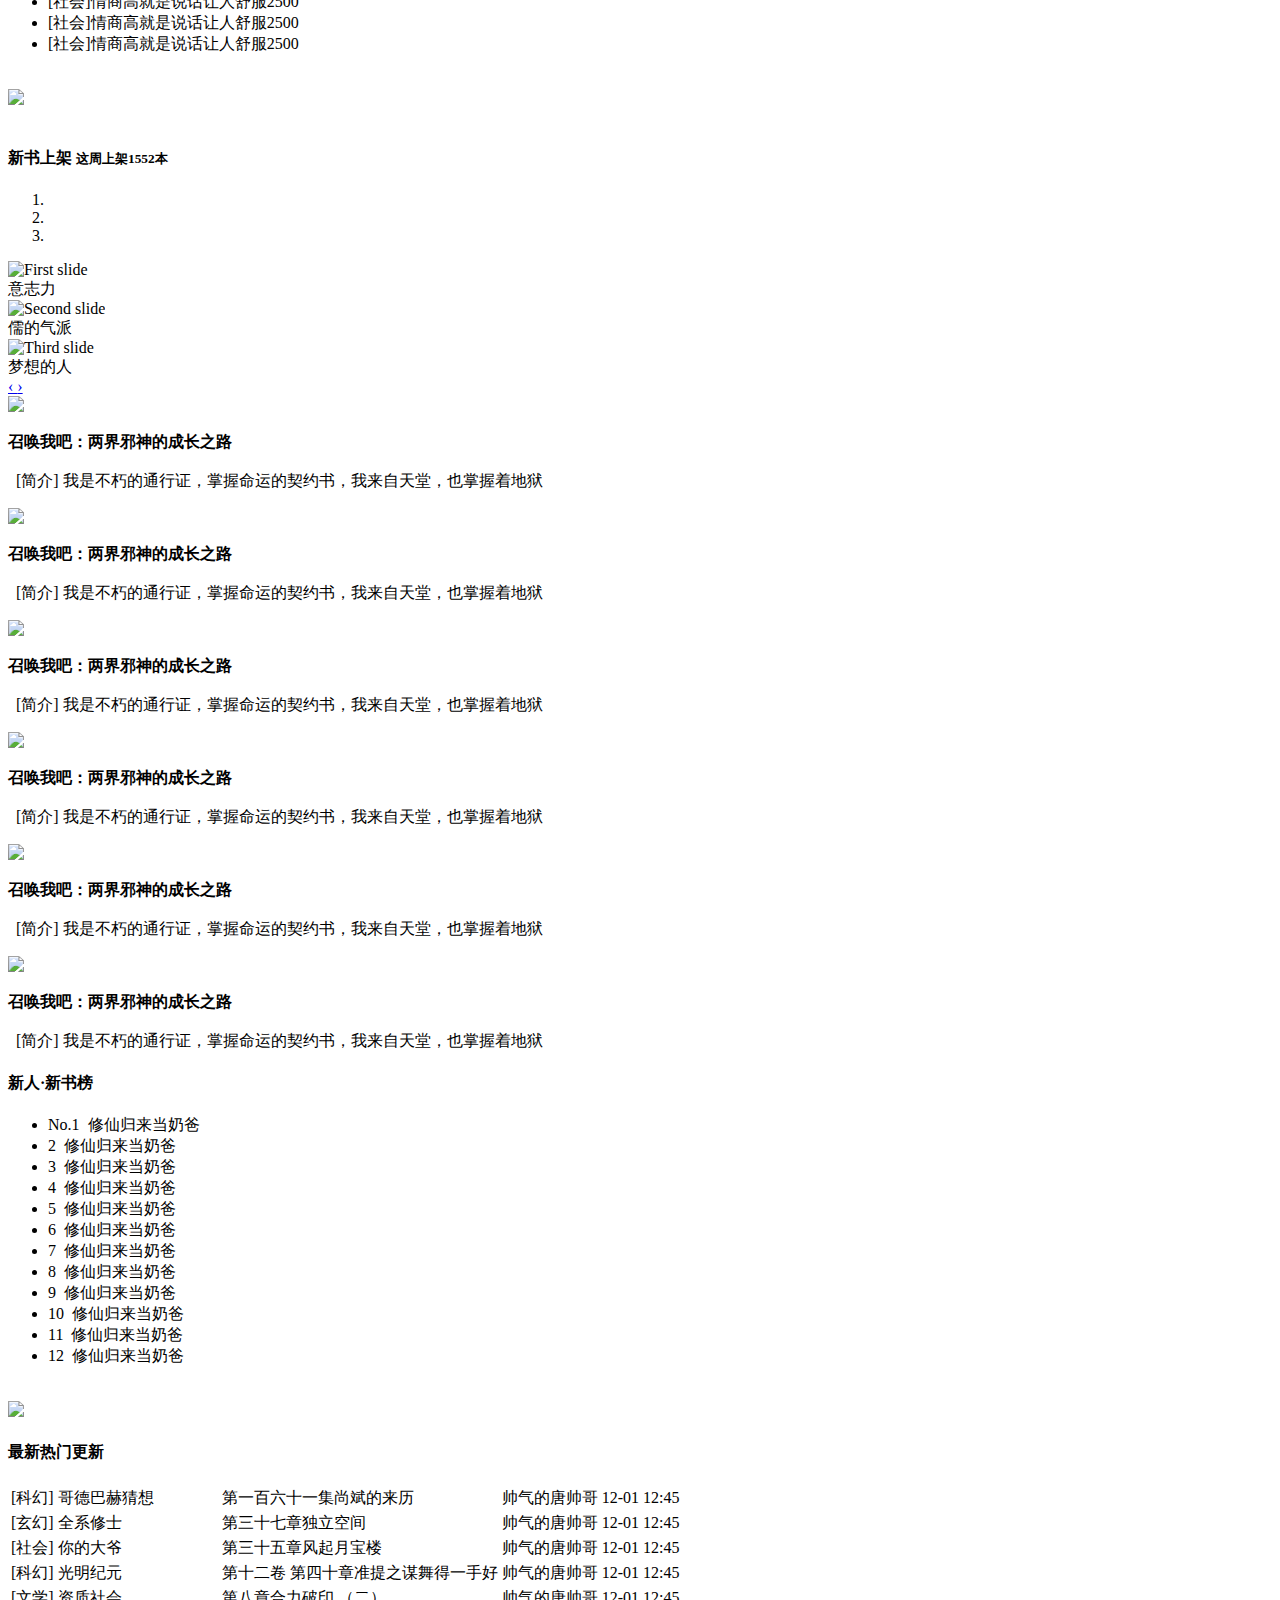
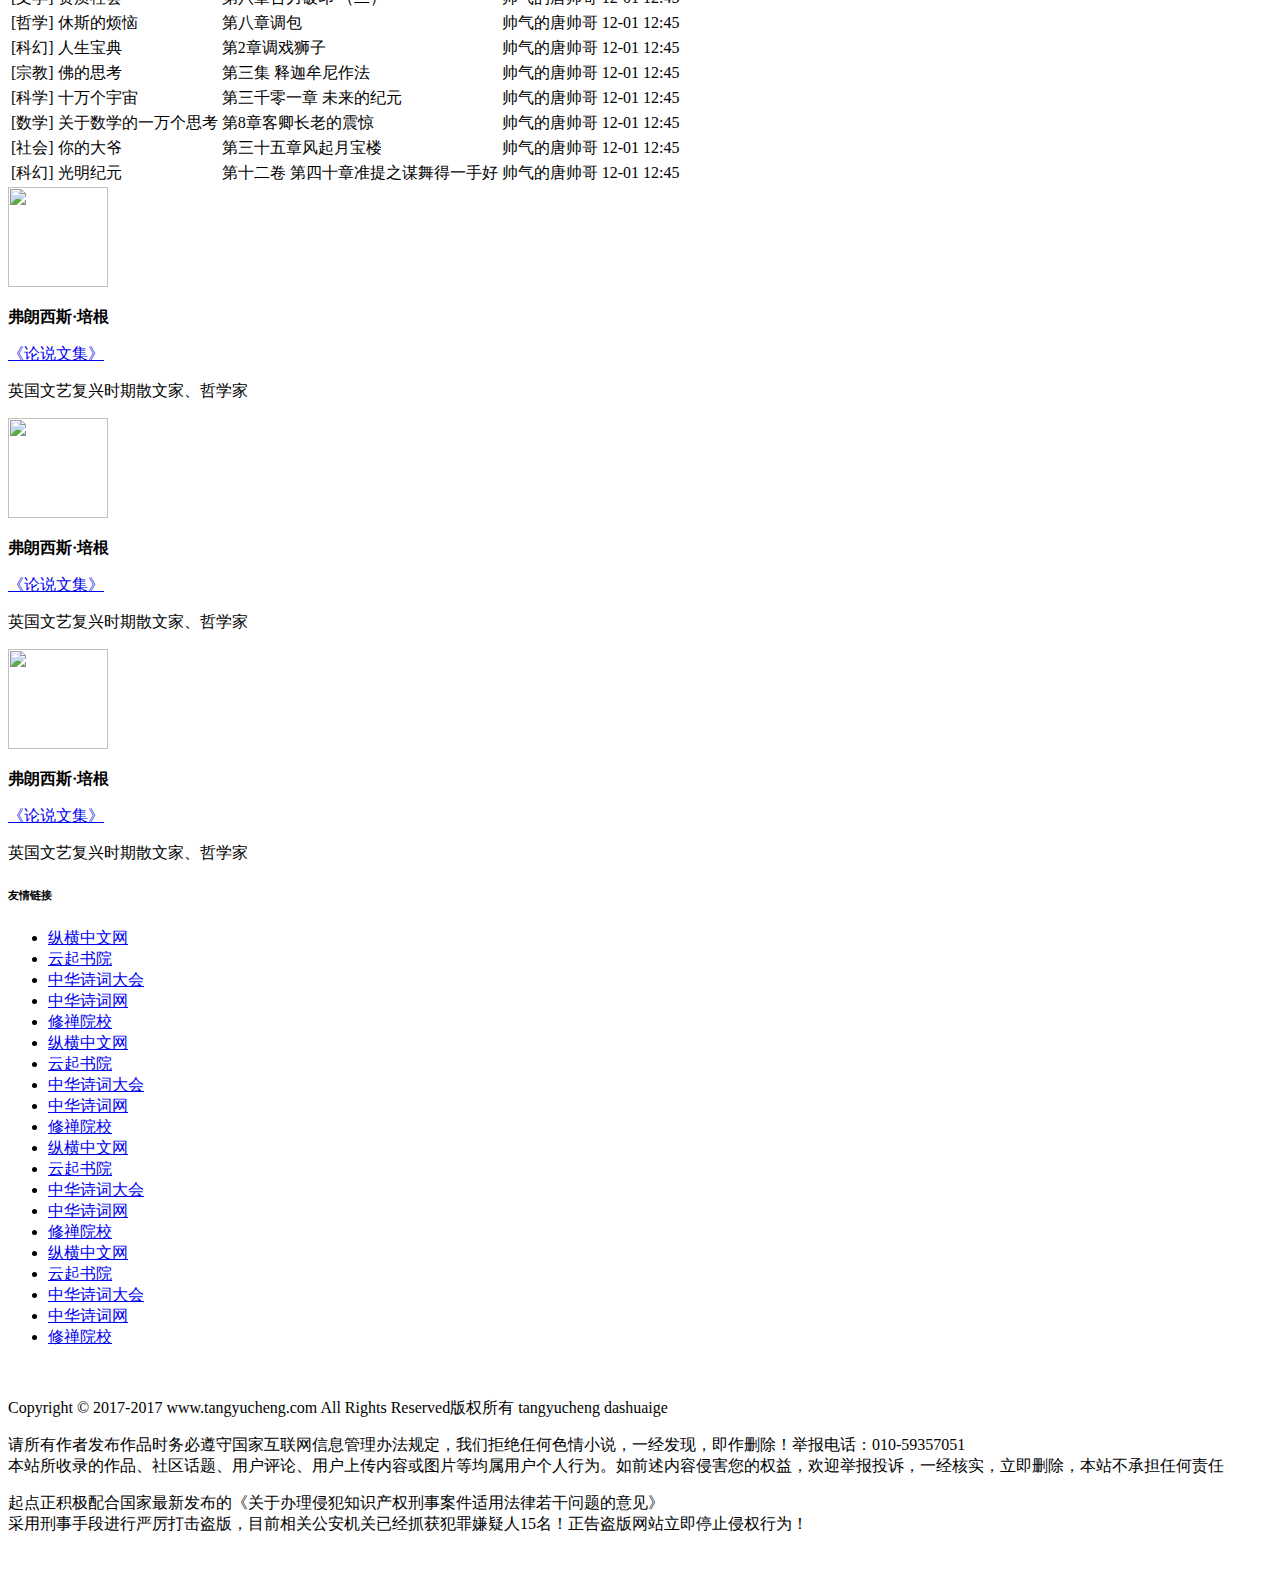
==== commit cedb9ca3: "文件名称错误" ====
--- a/index.html
+++ b/index.html
@@ -84,7 +84,7 @@
 				            <div class="carousel-caption"></div>
 				        </div>
 				        <div class="item">
-				            <img src="SystemImg/two.jpeg" alt="Second slide">
+				            <img src="SystemImg/twow.jpeg" alt="Second slide">
 				            <div class="carousel-caption"></div>
 				        </div>
 				        <div class="item">
